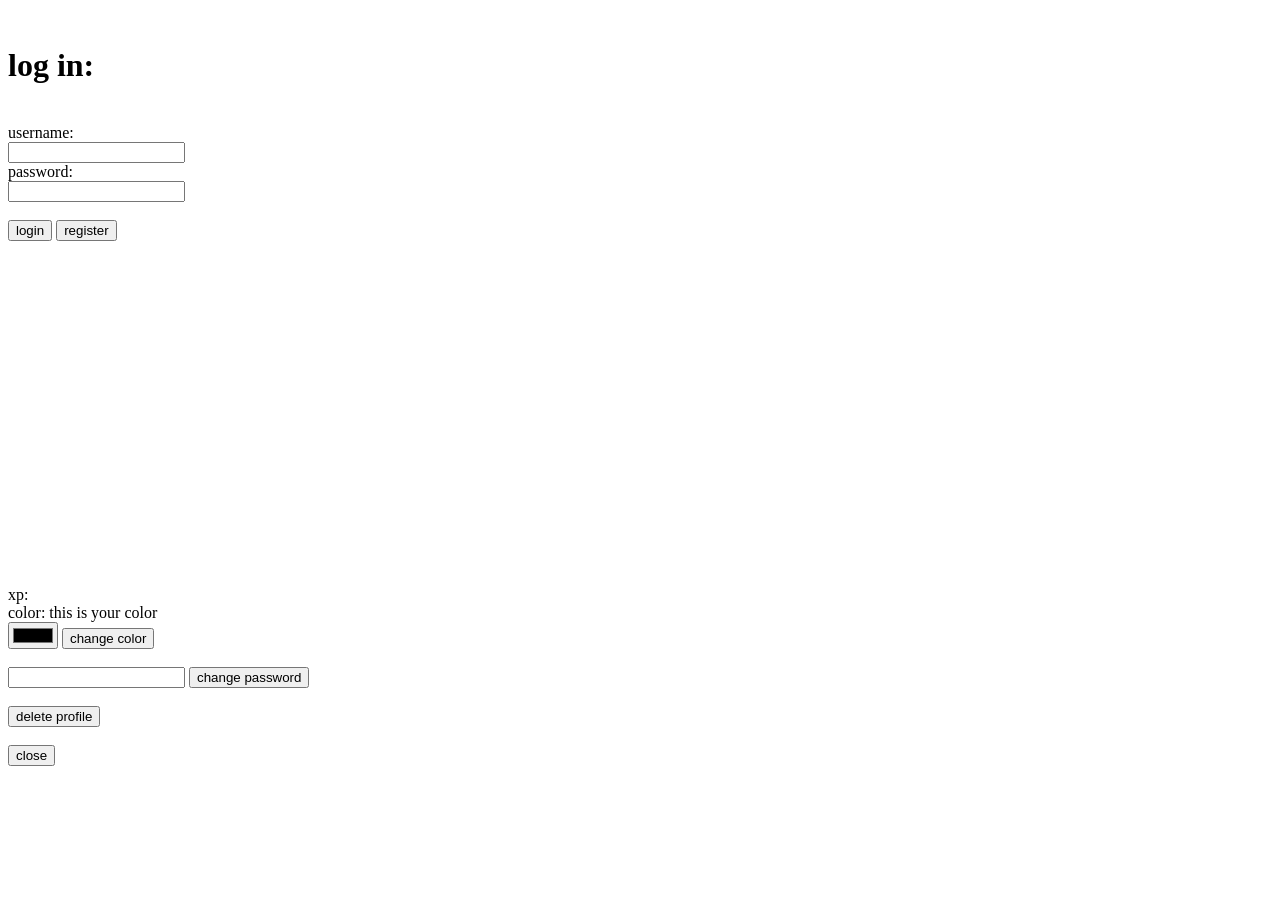
==== templates/index.html @ 85cf4bfb "first commit" ====
<!DOCTYPE html>
<html lang="en">
<head>
    <link rel="stylesheet" href="static/style.css">
    <link rel="icon" type="image/x-icon" href="static/favicon.ico">
    <meta charset="UTF-8">
    <meta name="viewport" content="width=device-width, initial-scale=1.0">
    <title>socket</title>
</head>
<body>
    <script src="static/socket.js"></script>
    <br>
    <div id="rooms"></div>
    <div id="fails"></div>
    <div id="chat-container">
        <div id="msgs">
            <h1>log in:</h1><br>
            username:<br>
            <input id="name" onkeydown="
                if (event.key === 'Enter') {
                    s = connect(this.value, document.querySelector('#password').value);
                    document.querySelector('#fails').innerHTML = ''
                }
            "><br>
            password:<br>
            <input id="password" type="password" onkeydown="
                if (event.key === 'Enter') {
                    s = connect(document.querySelector('#name').value, this.value);
                    document.querySelector('#fails').innerHTML = ''
                }
            ">
            <br><br>
            <button onclick="
                s = connect(document.querySelector('#name').value, document.querySelector('#password').value);
                document.querySelector('#fails').innerHTML = ''
            ">login</button>
            <button onclick="
                document.querySelector('#msgs').innerHTML = reg;
                document.querySelector('#fails').innerHTML = '';
            ">register</button>
        </div>
        <div id="game"></div>
    </div>
    <br>
    <div id="data">
        <div id="room_data">
            <div id="name"></div>
            <div id="ppl"></div>
        </div>
        <br>
        <br>
        <br>
        <br>
        <br>
        <br>
        <br>
        <br>
        <br>
        <br>
        <br>
        <br>
        <br>
        <br>
        <br>
        <br>
        <div id="username" class="username"></div>
        <div id="usrname" class="username"></div>
        <br>
        <div id="logout"></div>
    </div>
    <div id="profile"><div id="iprofile"><h1><span id="xpname"></span></h1>
        xp: <span id="xp"></span>
        <br>
        color: <span id="colors">this is your color</span><br>
        <input type="color" id="col">
        <button onclick="
            color = hex2rgb(document.querySelector('#col').value);
            document.querySelector('#colors').style.color = `rgb(${color[0]}, ${color[1]}, ${color[2]})`;
            send(s, color, 'col');
        ">change color</button>
        <br><br>
        <input type="text" id="changep" onkeydown="
            if (event.key === 'Enter') {
                send(s, this.value, 'changep');
                this.value = ''
            }
        ">
        <button id="del" onclick="
            send(s, document.querySelector('#changep').value, 'changep');
        ">change password</button><br><br>
        <div id="friends"></div>
        <button id="del" onclick="
            send(s, 'del', 'del');
            location.reload()
        ">delete profile</button><br><br>
        <button onclick="
            document.querySelector('#profile').style.visibility = 'hidden'
        ">close</button>
        </div>
    </div>
</body>
</html>
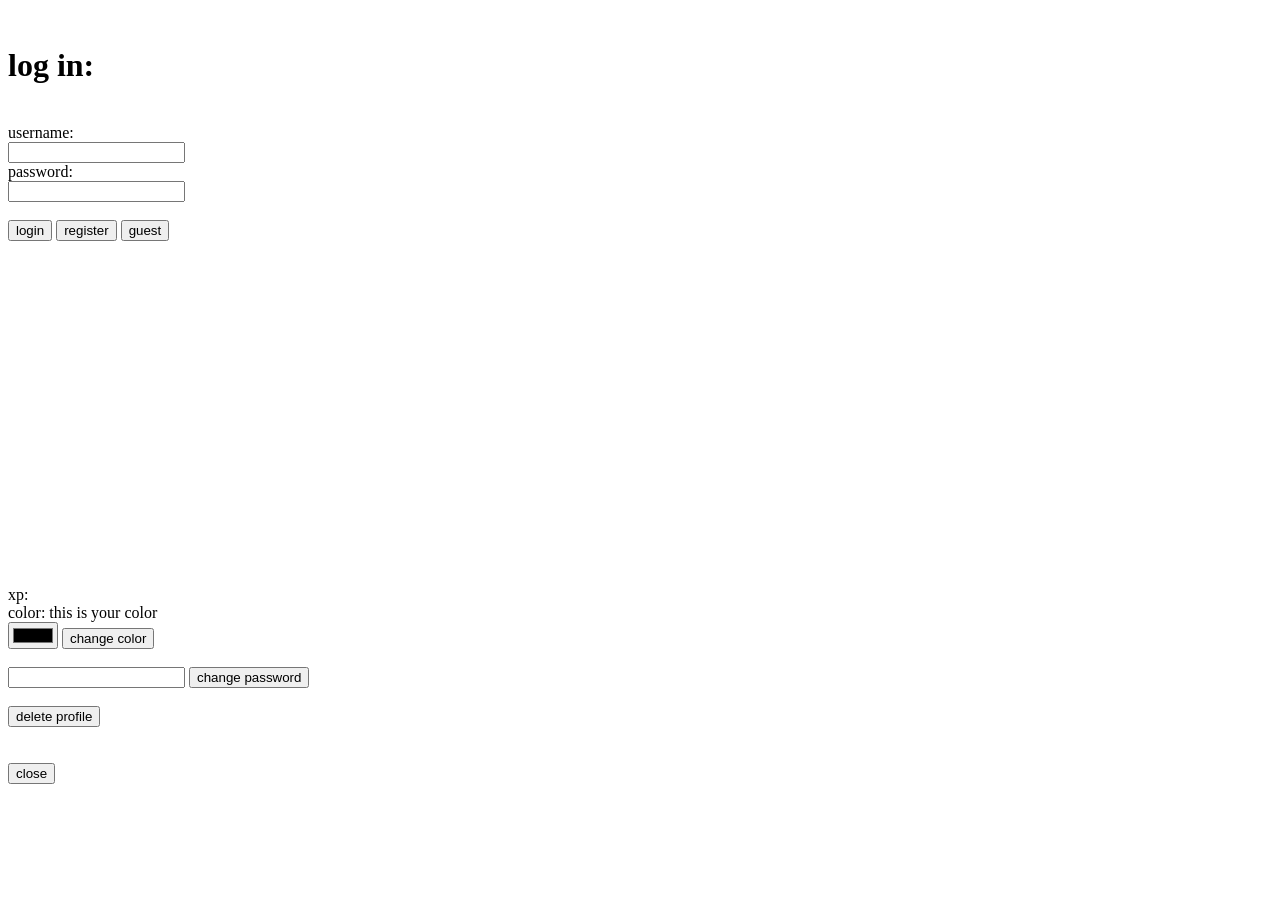
==== commit 2f413698: "add guest mode" ====
--- a/templates/index.html
+++ b/templates/index.html
@@ -38,6 +38,10 @@
                 document.querySelector('#msgs').innerHTML = reg;
                 document.querySelector('#fails').innerHTML = '';
             ">register</button>
+            <button onclick="
+                document.querySelector('#msgs').innerHTML = guest;
+                document.querySelector('#fails').innerHTML = '';
+            ">guest</button>
         </div>
         <div id="game"></div>
     </div>
@@ -79,20 +83,22 @@
             send(s, color, 'col');
         ">change color</button>
         <br><br>
-        <input type="text" id="changep" onkeydown="
-            if (event.key === 'Enter') {
-                send(s, this.value, 'changep');
-                this.value = ''
-            }
-        ">
-        <button id="del" onclick="
-            send(s, document.querySelector('#changep').value, 'changep');
-        ">change password</button><br><br>
-        <div id="friends"></div>
-        <button id="del" onclick="
-            send(s, 'del', 'del');
-            location.reload()
-        ">delete profile</button><br><br>
+        <div id="userset">
+            <input type="text" id="changep" onkeydown="
+                if (event.key === 'Enter') {
+                    send(s, this.value, 'changep');
+                    this.value = ''
+                }
+            ">
+            <button id="del" onclick="
+                send(s, document.querySelector('#changep').value, 'changep');
+            ">change password</button><br><br>
+            <div id="friends"></div>
+            <button id="del" onclick="
+                send(s, 'del', 'del');
+                location.reload()
+            ">delete profile</button>
+        </div><br><br>
         <button onclick="
             document.querySelector('#profile').style.visibility = 'hidden'
         ">close</button>
